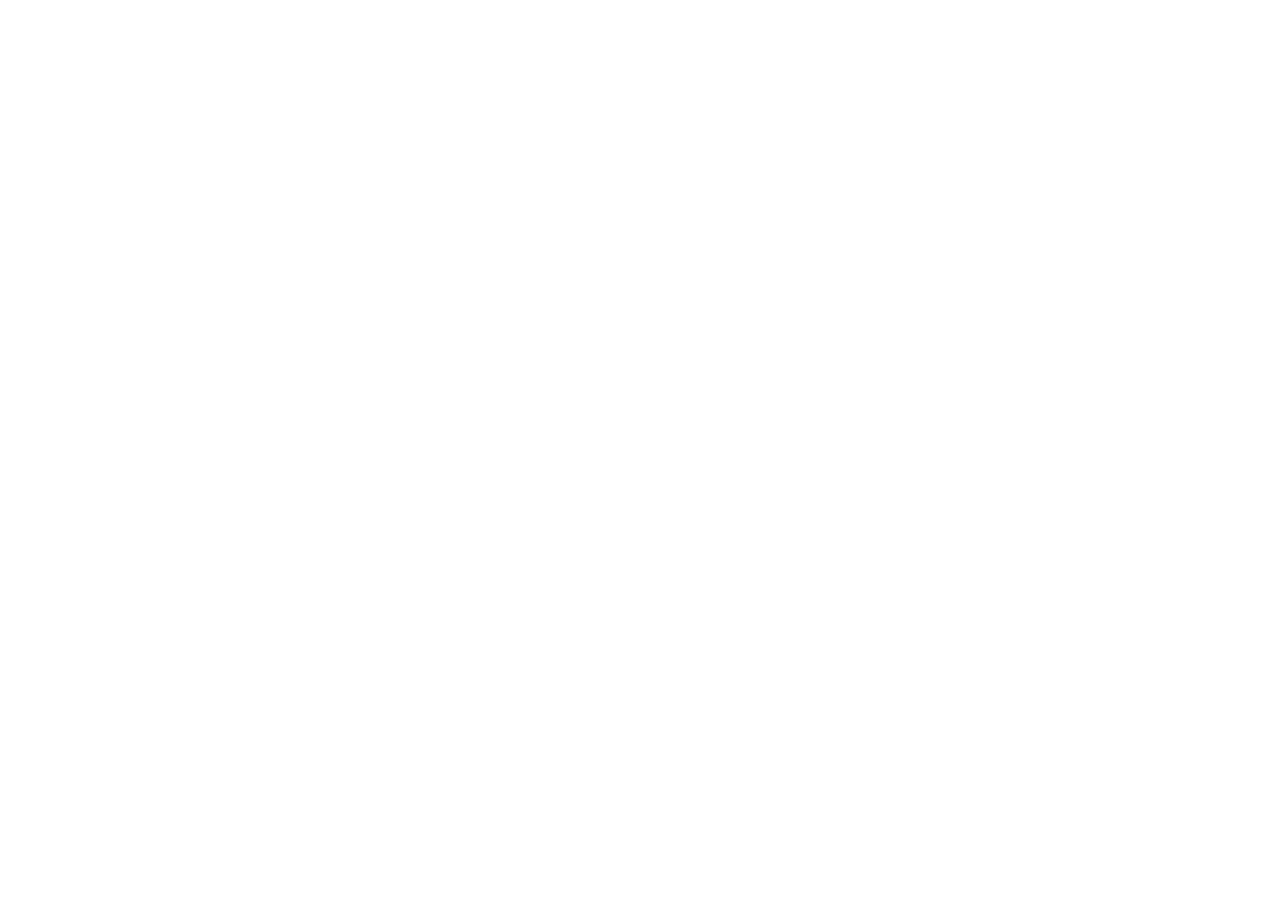
==== Clock/index.html @ f8048bb1 "initial commit" ====
<!DOCTYPE html>
<html>

<head>
  <meta charset="utf-8">
  <meta name="viewport" content="width=device-width">
  <title>replit</title>
  <link href="style.css" rel="stylesheet" type="text/css" />
  <link rel="preconnect" href="https://fonts.googleapis.com">
  <link rel="preconnect" href="https://fonts.gstatic.com" crossorigin>
  <link href="https://fonts.googleapis.com/css2?family=REM:wght@300&display=swap" rel="stylesheet">

</head>

<body>
  <div class="Circle">
    <div id="time" class="white-text">
      Loading...
    </div>
    <div id="day" class="white-text">
      Loading...
    </div>
  </div>
  <script src="script.js"></script>

</body>

</html>
---- Clock/style.css ----
html {
    height: 100%;
    width: 100%;  
    text-align: center;
  }
  
  .white-text {
    font-family: 'REM', sans-serif;
    color: #ffffff;
    text-align: center;
  }
  
  #time {
    font-size: 50px;
    line-height: 120px;
  }
  
  #day {
    font-size: 15px;
    line-height: 20px;
  }
  
  .circle {
    display: block;
    margin: auto;
    background-image: url(https://environmentamerica.org/wp-content/uploads/2023/05/Flat-Country-credit-Cascadia-Wildlands-DSC_4323.jpeg);
    background-size: cover;
    width: 200px;
    height: 200px;
    border-style: dotted;
    border-radius: 50%;
    border-color: #ffffff;
    border-width: 5px;
  }
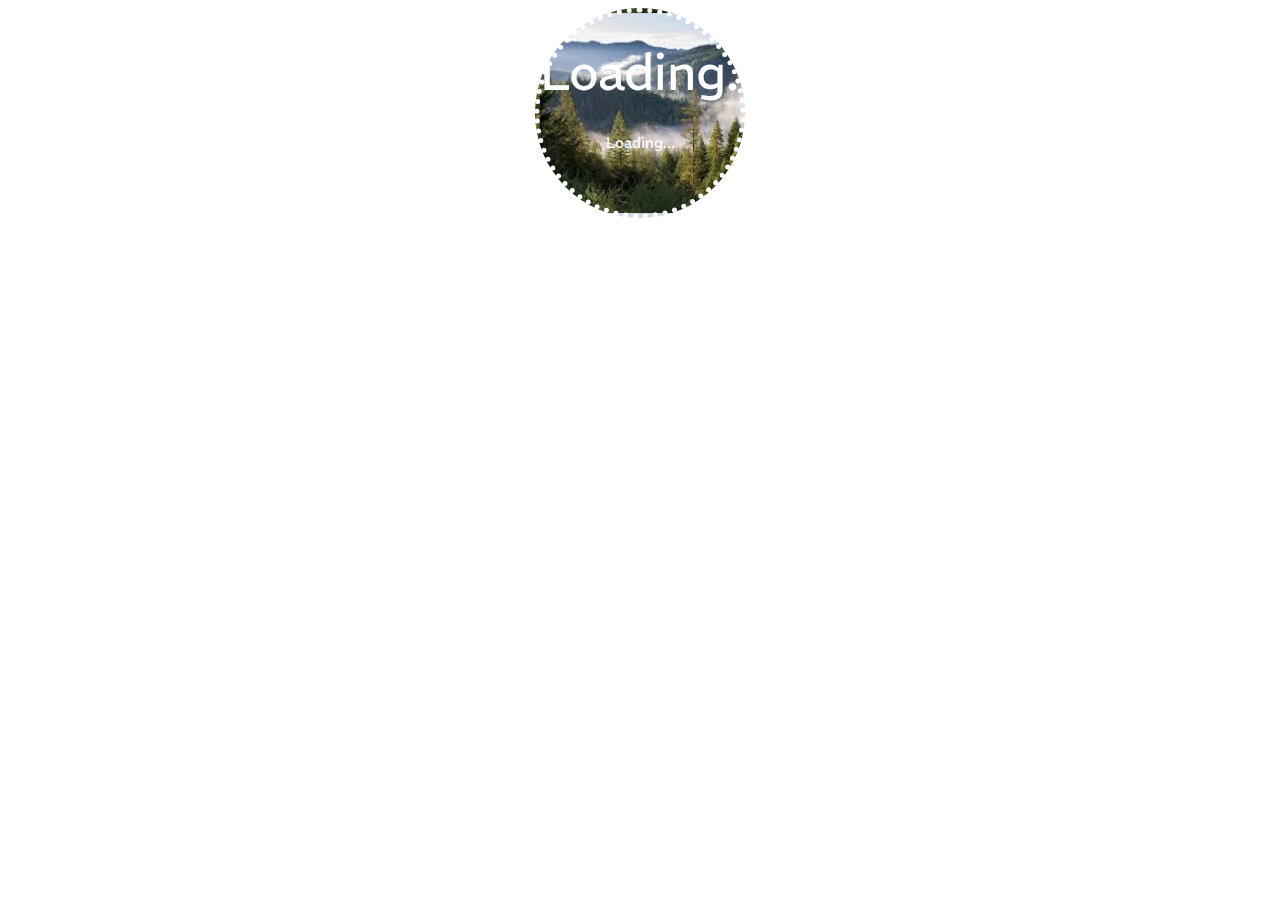
==== commit 039ca7a3: "fixed favicon folder path" ====
--- a/Clock/index.html
+++ b/Clock/index.html
@@ -4,16 +4,19 @@
 <head>
   <meta charset="utf-8">
   <meta name="viewport" content="width=device-width">
-  <title>replit</title>
+  <title>Clock</title>
   <link href="style.css" rel="stylesheet" type="text/css" />
   <link rel="preconnect" href="https://fonts.googleapis.com">
   <link rel="preconnect" href="https://fonts.gstatic.com" crossorigin>
   <link href="https://fonts.googleapis.com/css2?family=REM:wght@300&display=swap" rel="stylesheet">
+  <link rel="icon" type="image/png" href="Clock/favicon-32x32.png" sizes="32x32" />
+  <link rel="icon" type="image/png" href="Clock/favicon-16x16.png" sizes="16x16" />
+
 
 </head>
 
 <body>
-  <div class="Circle">
+  <div class="circle" style="background-image: url('Mountains.png');">
     <div id="time" class="white-text">
       Loading...
     </div>
--- a/Clock/style.css
+++ b/Clock/style.css
@@ -23,7 +23,7 @@
   .circle {
     display: block;
     margin: auto;
-    background-image: url(https://environmentamerica.org/wp-content/uploads/2023/05/Flat-Country-credit-Cascadia-Wildlands-DSC_4323.jpeg);
+    background-image: "Mountains.png";
     background-size: cover;
     width: 200px;
     height: 200px;
